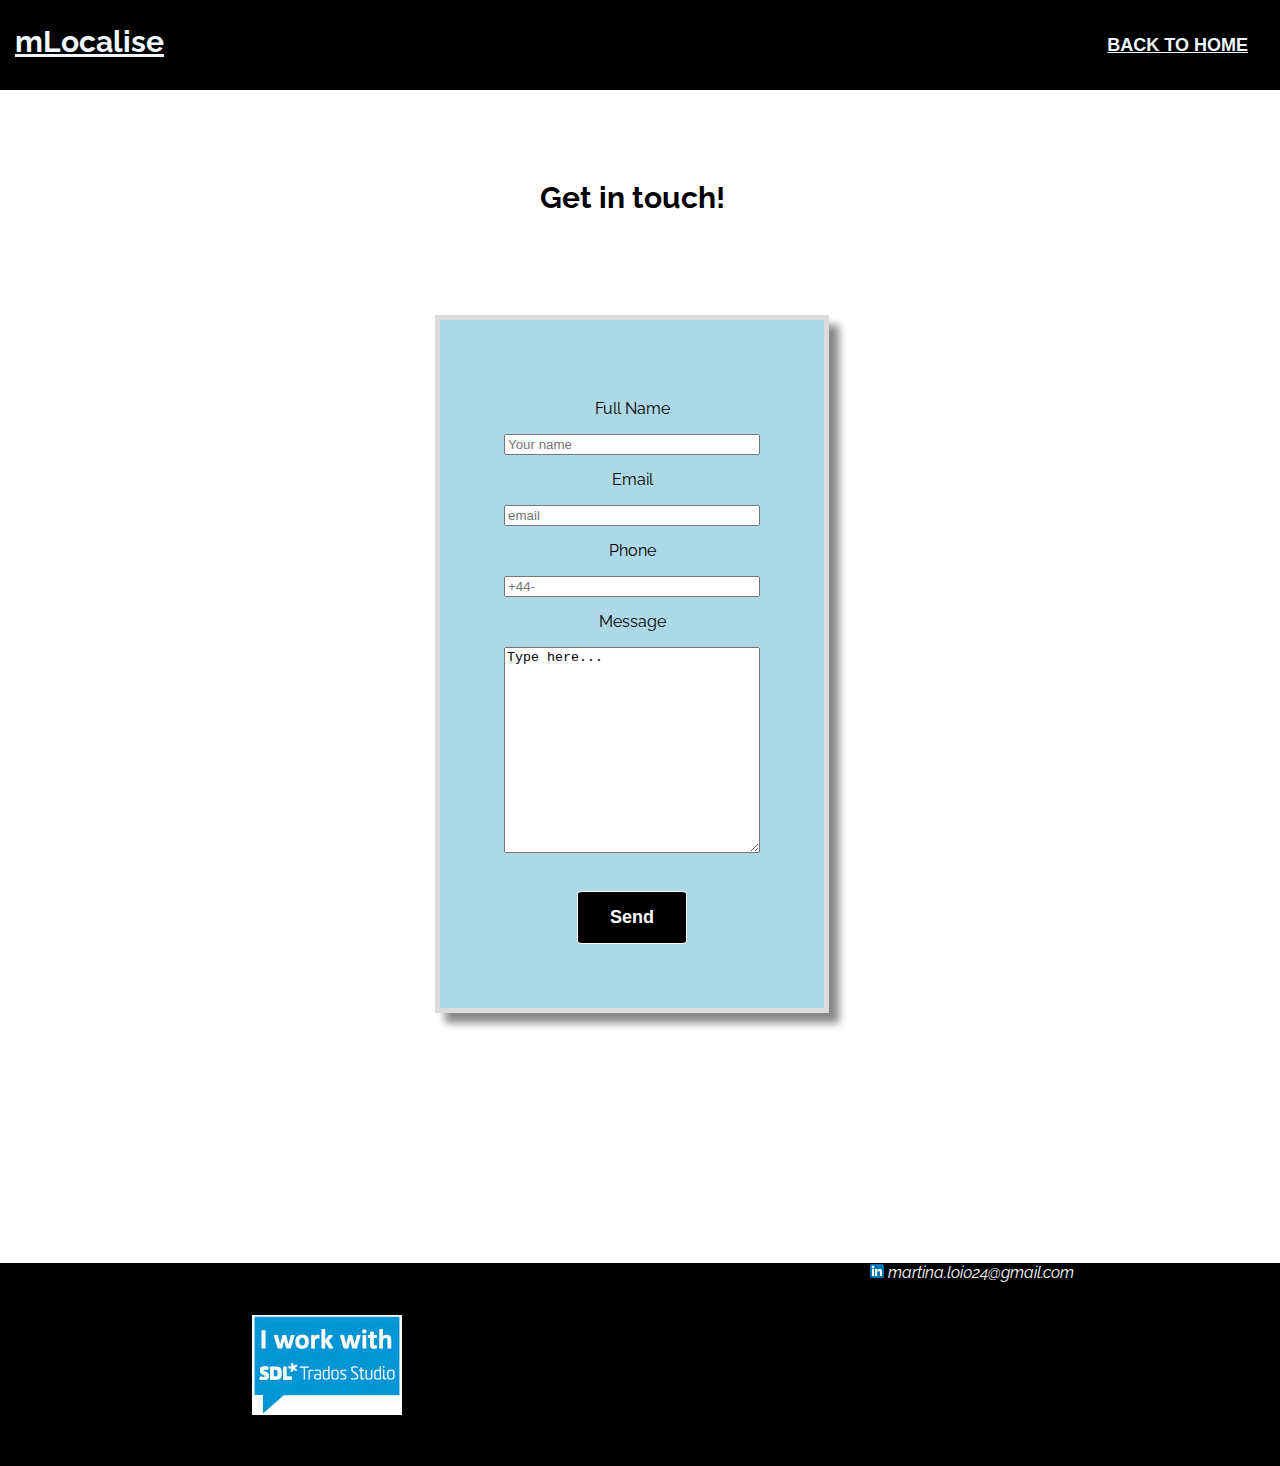
==== pages/contacts.html @ 8ec251ad "adjusted code and style" ====
<!DOCTYPE html>
<html lang="en">
    <head>
        <meta charset="utf-8" />
        <link rel="stylesheet" type="text/css" href="../style.css">
        <link href="https://fonts.googleapis.com/css?family=Raleway" rel="stylesheet">
        <link rel="stylesheet" href="https://use.fontawesome.com/releases/v5.5.0/css/all.css" integrity="sha384-B4dIYHKNBt8Bc12p+WXckhzcICo0wtJAoU8YZTY5qE0Id1GSseTk6S+L3BlXeVIU" crossorigin="anonymous">
        <meta name="viewport" content="width=device-width,initial-scale=1.0">
        <title>mLocalise - Contact page</title>
    </head>
    <body>
        
        <!-- Start page header-->
        
        <header role="banner" class="flex-container top">
            <div>
                <a href="../index.html" id="logo">mLocalise</a>
            </div>
            <a href="../index.html"><button>BACK TO HOME</button></a>
        </header>
        
        <!-- Start main content -->
        
        <main role="main" class="contact_us">
            <h2 id="Getintouch">Get in touch!</h2>
            <form action="submit your message">
                <label for="name">Full Name</label>
                <input type="text" id="name" placeholder="Your name" required/>
                <label for="email">Email</label>
                <input type="email" id="email" placeholder="email" required/>
                <label for="phone">Phone</label>
                <input type="phone" id="phone" placeholder="+44-" required>
                <label for="message">Message</label>
                <textarea name="message" required>Type here...</textarea>
                <button id ="send" type="submit">Send</button>
            </form>
        </main>
        
        <!-- Start page footer -->
        
        <footer role="contentinfo" class="flex-container">
            <img id="Trados" src="../images/SDL_Trados_Studio_Web_Icons_01.jpg">
            <div class="socialmedia">
                <a href="https://www.linkedin.com/in/martinaloi/"><img src="../images/In-2C-14px.png" alt="LinkedIn_logo"></a>
                <i class="far fa-envelope">martina.loi024@gmail.com</i>
            </div>
        </footer>
        <script type="text/javascript" src='https://amara.org/embedder-iframe'></script>
    </body>
</html>
---- style.css ----
body {
    font-family: 'Raleway', sans-serif;
    width: 100%;
    margin: -8px;
}

.flex-container.top {
    display: flex;
    background: black;
    justify-content:space-between;
    margin-bottom: 0;
    overflow: hidden;
    position: fixed;
    top: 0;
    width: 100%;
    height: 10vh;
    left: 0;
    z-index: 1; /* Added this property to avoid form in the contact page covering the navigation bar when scrolling*/
}

ul > li {
    display: inline-block;    
}

#logo {
    color: aliceblue;
    font-weight: bold;
    font-size:30px;
    margin-left: 10%; 
    position: relative;
    top: 27%;
}

button {
    background-color: black;
    border-style: none;
    padding:  15px 32px;
    height: 100%;
    color: aliceblue;
    font-size: 18px;
    font-weight: bold;
    text-decoration: underline;
}

button:hover {
    background-color: lightblue; 
    color: black;
}

.scrollable {
    display: grid;
    grid-template-rows:5(repeat, 1fr);
}

heading {
    text-align: center;
    background-image: url(images/IMG_02093.2MB.jpg);
    background-size: cover;
    margin: 0;
    height: 100vh;
    margin-right: -15px;
    grid-row: 1;
}

h1{
    font-size: 80px;
    padding-top: 20%;
    border-bottom: 2px solid white;
    color: white;
}

heading > h2 {
    padding-bottom: 20%;
    color: white;
    font-family: 'Major Mono Display', monospace;
}

.About {
    grid-area: 2;
    display: grid;
    grid-template: "a a a" 
        "b c c" 
        "b c c";  
    padding: 0 5%;
}

#AboutMe {
    grid-area: a;
    text-align: center;
}

#prof_pic {
    grid-area: b;
    height: 30vh;
    border-radius: 50%;
    border-style: solid;
    border-color: black;
    margin: auto;
}

.about {
    grid-area: c;  
    text-align: justify;
    padding: 5% 15%;
    line-height: 40px;
}

h2 {
    font-size:30px; 
    padding-top: 1%;
}

h3 {
    font-size: 27px;
    color: midnightblue;
}

p {
    font-size: 25px;
}

.Services {
    grid-row: 3;
    display: grid;
    grid-template: "a a a" 
        "b c d"
        "e f g";
    background-color: lightblue;
    margin-right: -10px;
    column-gap: 10%;
    padding: 0 5%;   
}

.Services > div {
    padding-top: 5px;
    text-align: center;
    line-height: 40px;
}

#Services {
    grid-area: a;    text-align: center;
}

.service1, .service2, .service3 {
    border-bottom: 1px solid black;
}

#web_localization {
    grid-area: c;
    padding: 10px; 
}

#translation{
    grid-area: d;
}

#subtitles {
    grid-area: e;
}

.Prices {
    padding: 0 5%;
}

footer {
    display: flex;
    justify-content: space-around;
    background: black;
    margin-right: -10px;
}

#Trados {
    padding: 4%
}

i {
    color: white;
}

/* style of page 2 elements starts here*/

.contact_us {
    text-align: center;
    justify-content: center;
}

#Getintouch {
    position: relative;
    top: 150px;
}

form {
    display:grid;
    grid-area: repeat(10, 1fr) / repeat(6, 1fr);
    background-color:lightblue;
    width: 20%;
    padding: 5%;
    border-style: solid;
    border-color: gainsboro;
    border-width: thick;
    line-height: 50px;
    box-shadow: 10px 10px 8px #888888;
    position:relative;
    margin: 250px auto;
    align-items: center;
}

label {
    display: block;
}

textarea {
    height: 200px;
    margin-bottom: 15%;
}

#send {
    border-radius: 5%;
    margin: auto;
    background-color: black;
    color: white;
    text-decoration: none;
    background-image: linear-gradient(bottom, rgb(79,142,191) 0%, rgb(102,166,214) 100%);
    border: 1px solid;
}

#send:hover {
    opacity: 0.7;
}
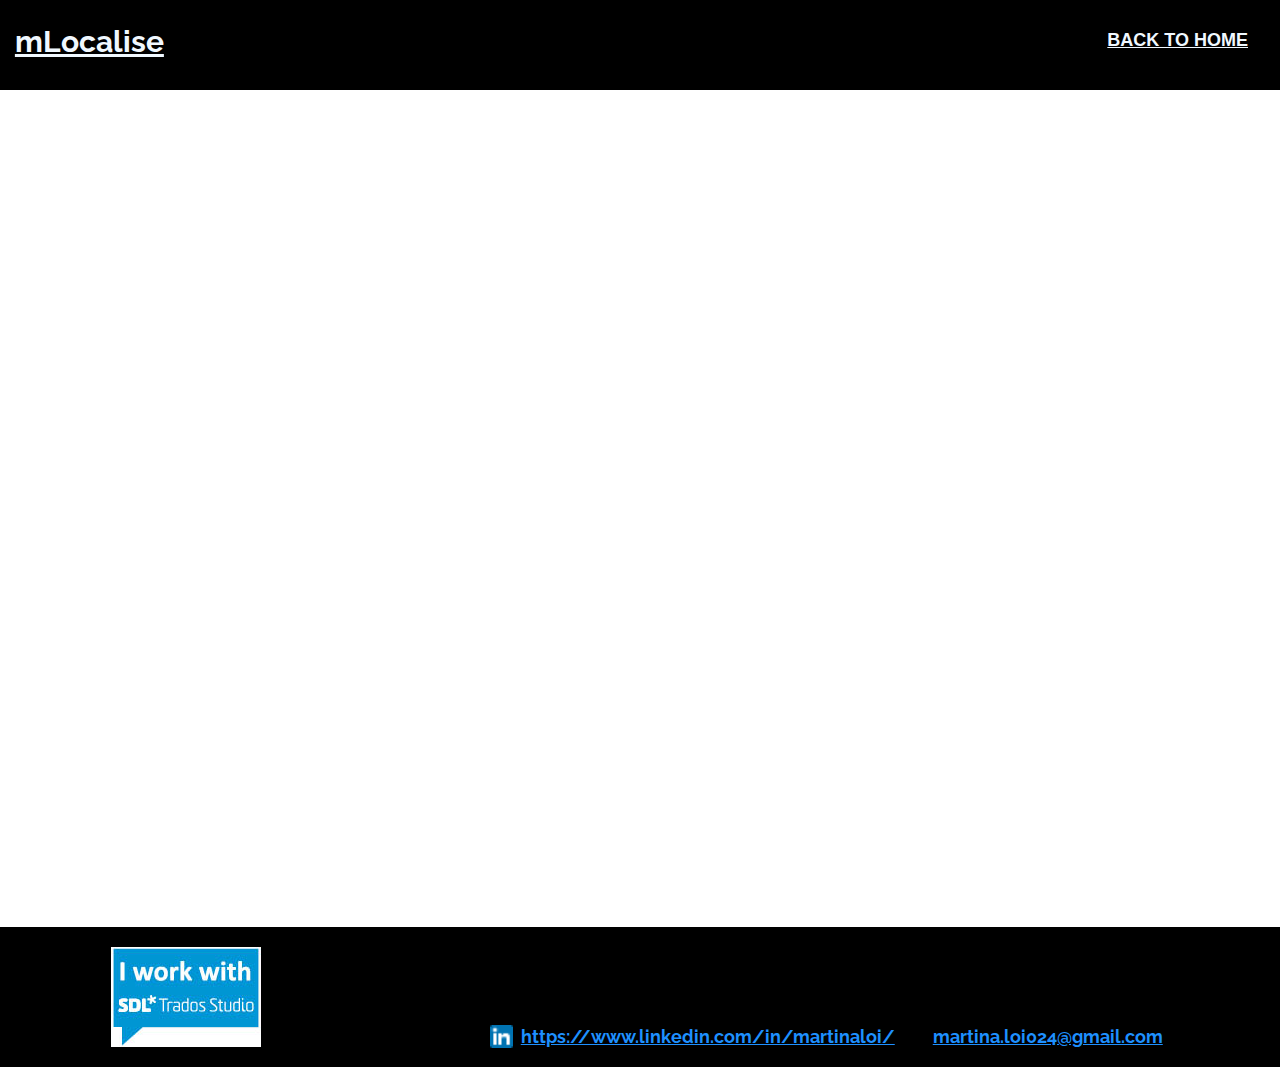
==== commit e34b8015: "changed form on contact page and other layout adjustments" ====
--- a/pages/contacts.html
+++ b/pages/contacts.html
@@ -9,40 +9,30 @@
         <title>mLocalise - Contact page</title>
     </head>
     <body>
-        
+
         <!-- Start page header-->
-        
+
         <header role="banner" class="flex-container top">
             <div>
                 <a href="../index.html" id="logo">mLocalise</a>
             </div>
-            <a href="../index.html"><button>BACK TO HOME</button></a>
+            <a href="../index.html"><button class="navigation-button">BACK TO HOME</button></a>
         </header>
-        
+
         <!-- Start main content -->
-        
+
         <main role="main" class="contact_us">
-            <h2 id="Getintouch">Get in touch!</h2>
-            <form action="submit your message">
-                <label for="name">Full Name</label>
-                <input type="text" id="name" placeholder="Your name" required/>
-                <label for="email">Email</label>
-                <input type="email" id="email" placeholder="email" required/>
-                <label for="phone">Phone</label>
-                <input type="phone" id="phone" placeholder="+44-" required>
-                <label for="message">Message</label>
-                <textarea name="message" required>Type here...</textarea>
-                <button id ="send" type="submit">Send</button>
-            </form>
+            <iframe src="https://docs.google.com/forms/d/e/1FAIpQLSejhxIkXMmxGxVDh2SINMX4vZlymtTcTd8cc6-hR70Qz73cIQ/viewform?embedded=true" width="640" height="751" frameborder="0" marginheight="0" marginwidth="0">Caricamento in corso...</iframe>
         </main>
-        
+
         <!-- Start page footer -->
-        
+
+
         <footer role="contentinfo" class="flex-container">
-            <img id="Trados" src="../images/SDL_Trados_Studio_Web_Icons_01.jpg">
-            <div class="socialmedia">
-                <a href="https://www.linkedin.com/in/martinaloi/"><img src="../images/In-2C-14px.png" alt="LinkedIn_logo"></a>
-                <i class="far fa-envelope">martina.loi024@gmail.com</i>
+            <img id="Trados" src="../images/SDL_Trados_Studio_Web_Icons_01.jpg" alt="I_work_with_SDL_Trados">
+            <div class="socialmedia flex-container">
+                <a href="https://www.linkedin.com/in/martinaloi/"><img src="../images/In-2C-14px.png" alt="LinkedIn_logo" class="icon"></a><a class="contactdetails" href="https://www.linkedin.com/in/martinaloi">https://www.linkedin.com/in/martinaloi/</a>
+                <a href="mailto:martina.loi024@gmail.com"><i class="far fa-envelope icon"></i></a><a href="mailto:martina.loi024@gmail.com" class="contactdetails">martina.loi024@gmail.com</a>
             </div>
         </footer>
         <script type="text/javascript" src='https://amara.org/embedder-iframe'></script>
--- a/style.css
+++ b/style.css
@@ -8,18 +8,18 @@
     display: flex;
     background: black;
     justify-content:space-between;
-    margin-bottom: 0;
+    margin: 0;
     overflow: hidden;
     position: fixed;
     top: 0;
     width: 100%;
     height: 10vh;
     left: 0;
-    z-index: 1; /* Added this property to avoid form in the contact page covering the navigation bar when scrolling*/
+    z-index: 2;
 }
 
 ul > li {
-    display: inline-block;    
+    display: inline-block; 
 }
 
 #logo {
@@ -31,18 +31,25 @@
     top: 27%;
 }
 
-button {
+nav {
+    padding: 0;
+}
+
+ul.navigation {
+    margin: 0;
+}
+
+.navigation-button {
     background-color: black;
     border-style: none;
-    padding:  15px 32px;
-    height: 100%;
+    padding:  30px 32px;
     color: aliceblue;
     font-size: 18px;
     font-weight: bold;
     text-decoration: underline;
 }
 
-button:hover {
+.navigation-button:hover {
     background-color: lightblue; 
     color: black;
 }
@@ -54,7 +61,6 @@
 
 heading {
     text-align: center;
-    background-image: url(images/IMG_02093.2MB.jpg);
     background-size: cover;
     margin: 0;
     height: 100vh;
@@ -64,16 +70,28 @@
 
 h1{
     font-size: 80px;
+    border-bottom: 2px solid black;s
+    color: black;
+    position: relative;
     padding-top: 20%;
-    border-bottom: 2px solid white;
-    color: white;
+    z-index: 1;
 }
 
 heading > h2 {
     padding-bottom: 20%;
-    color: white;
+    color: black;
     font-family: 'Major Mono Display', monospace;
-}
+    z-index: 2;
+}
+
+#London {
+    position: absolute;
+    top: 10vh;
+    width: 100%;
+    opacity: 0.5;
+    z-index: -1;
+}
+
 
 .About {
     grid-area: 2;
@@ -82,6 +100,7 @@
         "b c c" 
         "b c c";  
     padding: 0 5%;
+    background: white;
 }
 
 #AboutMe {
@@ -128,7 +147,7 @@
     background-color: lightblue;
     margin-right: -10px;
     column-gap: 10%;
-    padding: 0 5%;   
+    padding: 3% 5%;   
 }
 
 .Services > div {
@@ -138,7 +157,8 @@
 }
 
 #Services {
-    grid-area: a;    text-align: center;
+    grid-area: a;    
+    text-align: center;
 }
 
 .service1, .service2, .service3 {
@@ -158,8 +178,13 @@
     grid-area: e;
 }
 
-.Prices {
-    padding: 0 5%;
+#Prices {
+    padding: 3% 5%;
+    background-color: white;
+}
+
+.accessory_info {
+    text-align: center;
 }
 
 footer {
@@ -167,15 +192,45 @@
     justify-content: space-around;
     background: black;
     margin-right: -10px;
-}
-
-#Trados {
-    padding: 4%
+    padding: 20px;
+}
+
+#contact-me {
+    margin-bottom: 2%;
+    background-color: blue;
+    color: white;
+    padding: 20px; 
+    font-family: 'Raleway', sans-serif;
+    font-size: 20px;
+    border-radius: 15px;
+    font-weight: bold;
+}
+
+#contact-me:hover {
+    opacity: 0.6;
+    color: white;
+}
+
+.socialmedia {
+    display: flex;
+    align-items: flex-end;
+    font-size: 18px;
 }
 
 i {
-    color: white;
-}
+    color: white; 
+}
+
+.icon {
+    margin: 0 8px -5px 30px;
+    height: 23px;
+
+}
+.contactdetails {
+    color: dodgerblue;
+    font-weight: bold;
+}
+
 
 /* style of page 2 elements starts here*/
 
@@ -184,47 +239,27 @@
     justify-content: center;
 }
 
-#Getintouch {
-    position: relative;
-    top: 150px;
-}
-
-form {
-    display:grid;
-    grid-area: repeat(10, 1fr) / repeat(6, 1fr);
-    background-color:lightblue;
-    width: 20%;
-    padding: 5%;
-    border-style: solid;
-    border-color: gainsboro;
-    border-width: thick;
-    line-height: 50px;
-    box-shadow: 10px 10px 8px #888888;
-    position:relative;
-    margin: 250px auto;
-    align-items: center;
-}
-
-label {
-    display: block;
-}
-
-textarea {
-    height: 200px;
-    margin-bottom: 15%;
-}
-
-#send {
-    border-radius: 5%;
-    margin: auto;
-    background-color: black;
-    color: white;
-    text-decoration: none;
-    background-image: linear-gradient(bottom, rgb(79,142,191) 0%, rgb(102,166,214) 100%);
-    border: 1px solid;
-}
-
-#send:hover {
-    opacity: 0.7;
-}
-
+iframe {
+    margin-top: 20vh;
+}
+
+/* Media Query starts here */
+
+@media only screen and (max-width: 768px) {
+    
+    .flex-container.top {
+        flex-direction: column;
+        height: 30vh;
+        align-items: center;
+        
+    }
+    
+    ul > li {
+    display: block;  
+}
+    
+    .navigation-button {
+        padding: 15px;
+    }
+    
+}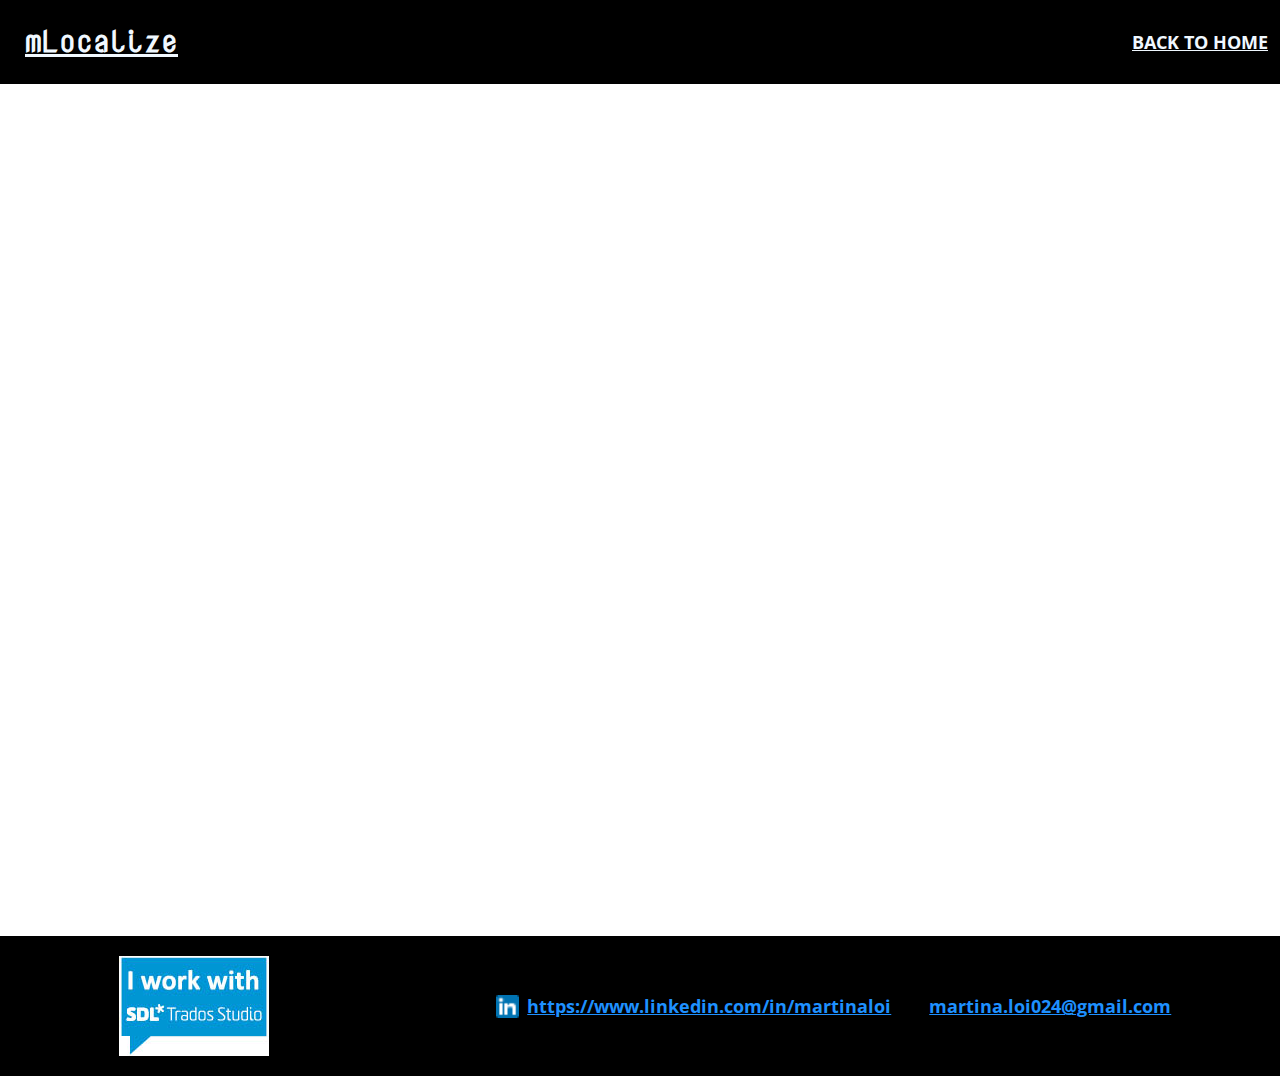
==== commit 273d0c43: "dropdown menu fix with jquery" ====
--- a/pages/contacts.html
+++ b/pages/contacts.html
@@ -1,12 +1,22 @@
 <!DOCTYPE html>
 <html lang="en">
     <head>
+        <!-- Global site tag (gtag.js) - Google Analytics -->
+        <script async src="https://www.googletagmanager.com/gtag/js?id=UA-131745857-1"></script>
+        <script>
+            window.dataLayer = window.dataLayer || [];
+            function gtag(){dataLayer.push(arguments);}
+            gtag('js', new Date());
+
+            gtag('config', 'UA-131745857-1');
+        </script>
+
         <meta charset="utf-8" />
         <link rel="stylesheet" type="text/css" href="../style.css">
-        <link href="https://fonts.googleapis.com/css?family=Raleway" rel="stylesheet">
+        <link href="https://fonts.googleapis.com/css?family=Nova+Mono|Open+Sans" rel="stylesheet">
         <link rel="stylesheet" href="https://use.fontawesome.com/releases/v5.5.0/css/all.css" integrity="sha384-B4dIYHKNBt8Bc12p+WXckhzcICo0wtJAoU8YZTY5qE0Id1GSseTk6S+L3BlXeVIU" crossorigin="anonymous">
         <meta name="viewport" content="width=device-width,initial-scale=1.0">
-        <title>mLocalise - Contact page</title>
+        <title>mLocalize - Contact page</title>
     </head>
     <body>
 
@@ -14,9 +24,9 @@
 
         <header role="banner" class="flex-container top">
             <div>
-                <a href="../index.html" id="logo">mLocalise</a>
+                <a href="../index.html" id="logo">mLocalize</a>
             </div>
-            <a href="../index.html"><button class="navigation-button">BACK TO HOME</button></a>
+            <a href="../index.html"><button class="navigation-button back">BACK TO HOME</button></a>
         </header>
 
         <!-- Start main content -->
@@ -29,10 +39,14 @@
 
 
         <footer role="contentinfo" class="flex-container">
-            <img id="Trados" src="../images/SDL_Trados_Studio_Web_Icons_01.jpg" alt="I_work_with_SDL_Trados">
-            <div class="socialmedia flex-container">
-                <a href="https://www.linkedin.com/in/martinaloi/"><img src="../images/In-2C-14px.png" alt="LinkedIn_logo" class="icon"></a><a class="contactdetails" href="https://www.linkedin.com/in/martinaloi">https://www.linkedin.com/in/martinaloi/</a>
-                <a href="mailto:martina.loi024@gmail.com"><i class="far fa-envelope icon"></i></a><a href="mailto:martina.loi024@gmail.com" class="contactdetails">martina.loi024@gmail.com</a>
+            <div class="flex-container" id="info">
+                <img id="Trados" src="../images/SDL_Trados_Studio_Web_Icons_01.jpg" alt="I_work_with_SDL_Trados">
+                <div class="socialmedia flex-container"> 
+                    <div class="LinkedIn">
+                        <a href="https://www.linkedin.com/in/martinaloi/"><img src="../images/In-2C-14px.png" alt="LinkedIn_logo" class="icon"></a><a class="contactdetails" href="https://www.linkedin.com/in/martinaloi">https://www.linkedin.com/in/martinaloi</a></div>
+                    <div class="email-address">
+                        <a href="mailto:martina.loi024@gmail.com"><i class="far fa-envelope icon"></i></a><a href="mailto:martina.loi024@gmail.com" class="contactdetails">martina.loi024@gmail.com</a></div>
+                </div>
             </div>
         </footer>
         <script type="text/javascript" src='https://amara.org/embedder-iframe'></script>
--- a/style.css
+++ b/style.css
@@ -1,10 +1,15 @@
+
+html {
+    width: 100%;
+}
+
 body {
-    font-family: 'Raleway', sans-serif;
+    font-family: 'Open Sans', sans-serif;
     width: 100%;
-    margin: -8px;
-}
-
-.flex-container.top {
+    margin: 0;
+}
+
+header {
     display: flex;
     background: black;
     justify-content:space-between;
@@ -13,26 +18,48 @@
     position: fixed;
     top: 0;
     width: 100%;
-    height: 10vh;
     left: 0;
     z-index: 2;
 }
 
-ul > li {
-    display: inline-block; 
-}
-
 #logo {
+    font-family: 'Nova Mono', monospace;
     color: aliceblue;
     font-weight: bold;
     font-size:30px;
-    margin-left: 10%; 
+    padding-top: 20px;
+    padding-left: 25px;
+    float: left;
+}
+
+.socialmedia-top {
+    display: flex;
+    padding-top: 30px;
+    font-size: 18px;
+} 
+
+.dropdown {
     position: relative;
-    top: 27%;
+    display: inline-block;
+    float: right;
+} 
+
+.dropdown-content {
+    display: none;
+    min-width: 160px;
+}
+
+.dropdown:hover .dropdown-content, .dropdown:hover .dropdown-content {
+    display: block;
+} 
+
+.dropbtn {
+    float: right;
 }
 
 nav {
     padding: 0;
+    z-index: 2;
 }
 
 ul.navigation {
@@ -40,58 +67,52 @@
 }
 
 .navigation-button {
+    font-family: 'Open Sans', sans-serif;
     background-color: black;
     border-style: none;
-    padding:  30px 32px;
+    padding-top:  30px;
+    padding-bottom: 30px;
+    min-width: 160px;
     color: aliceblue;
     font-size: 18px;
     font-weight: bold;
     text-decoration: underline;
-}
-
-.navigation-button:hover {
+    cursor: pointer;
+}
+
+.navigation-button:hover, .navigation-button:focus {
     background-color: lightblue; 
     color: black;
 }
 
+
 .scrollable {
     display: grid;
-    grid-template-rows:5(repeat, 1fr);
+    grid-template-rows: 5(repeat, 1fr);
+    grid-template-columns: 1
 }
 
 heading {
     text-align: center;
+    background-image: url(images/IMG_02093.2MB_opaque.jpg);
     background-size: cover;
-    margin: 0;
-    height: 100vh;
-    margin-right: -15px;
     grid-row: 1;
+    z-index: 1;
 }
 
 h1{
+    font-family: 'Nova Mono', monospace;
     font-size: 80px;
     border-bottom: 2px solid black;s
     color: black;
-    position: relative;
     padding-top: 20%;
-    z-index: 1;
 }
 
 heading > h2 {
+    font-family: "Open Sans", sans-serif;
     padding-bottom: 20%;
     color: black;
-    font-family: 'Major Mono Display', monospace;
-    z-index: 2;
-}
-
-#London {
-    position: absolute;
-    top: 10vh;
-    width: 100%;
-    opacity: 0.5;
-    z-index: -1;
-}
-
+}
 
 .About {
     grid-area: 2;
@@ -103,6 +124,10 @@
     background: white;
 }
 
+.language{
+    color: mediumvioletred;
+}
+
 #AboutMe {
     grid-area: a;
     text-align: center;
@@ -110,7 +135,7 @@
 
 #prof_pic {
     grid-area: b;
-    height: 30vh;
+    max-width: 400px;
     border-radius: 50%;
     border-style: solid;
     border-color: black;
@@ -178,21 +203,28 @@
     grid-area: e;
 }
 
+span {
+    color: mediumvioletred;
+}
+
 #Prices {
     padding: 3% 5%;
     background-color: white;
 }
 
+.price-descr {
+    color: mediumvioletred;
+}
+
 .accessory_info {
     text-align: center;
 }
 
 footer {
-    display: flex;
-    justify-content: space-around;
     background: black;
     margin-right: -10px;
     padding: 20px;
+    grid-row: 5;
 }
 
 #contact-me {
@@ -200,20 +232,26 @@
     background-color: blue;
     color: white;
     padding: 20px; 
-    font-family: 'Raleway', sans-serif;
+    font-family: 'Nova Mono', monospace;
     font-size: 20px;
     border-radius: 15px;
     font-weight: bold;
 }
 
-#contact-me:hover {
+#contact-me:hover, #contact-me:focus {
     opacity: 0.6;
     color: white;
 }
 
+#info {
+    width: 100%;
+    display: flex;
+    justify-content: space-around;
+}
+
 .socialmedia {
     display: flex;
-    align-items: flex-end;
+    align-items: center;
     font-size: 18px;
 }
 
@@ -245,21 +283,69 @@
 
 /* Media Query starts here */
 
-@media only screen and (max-width: 768px) {
+@media (max-width: 1055px) {
+
+    heading {
+        margin-right: -15px;
+        background-image:url(images/IMG_0209_971KB.jpg);
+    }
+
+    h1 {
+        font-size: 50px;
+    }
+
+    heading > h2 {
+        font-size: 27px;
+    }
+
+    .below {
+        padding-top:  15px;
+        padding-bottom: 15px;
+        font-size: 15px;
+    }
+
+    #prof_pic {
+        display: none;
+    }
     
-    .flex-container.top {
+    .about {
+          padding: 5%;
+         line-height: 20px;
+    }
+    
+    p {
+    font-size: 18px;
+}
+
+    .Services {
+        grid-template: "a"
+            "b"
+            "c"
+            "d"
+    }
+
+    #info {
         flex-direction: column;
-        height: 30vh;
-        align-items: center;
-        
-    }
-    
-    ul > li {
-    display: block;  
-}
-    
-    .navigation-button {
-        padding: 15px;
-    }
-    
-}+    }
+
+    #Trados {
+        max-width: 200px;
+    }
+
+    .socialmedia-top {
+        display: none;
+    }
+
+    .socialmedia {
+        display: none;
+    }
+
+    .back {
+        font-size: 15px; 
+    }
+
+    iframe {
+        width: 300px;
+    }
+}
+
